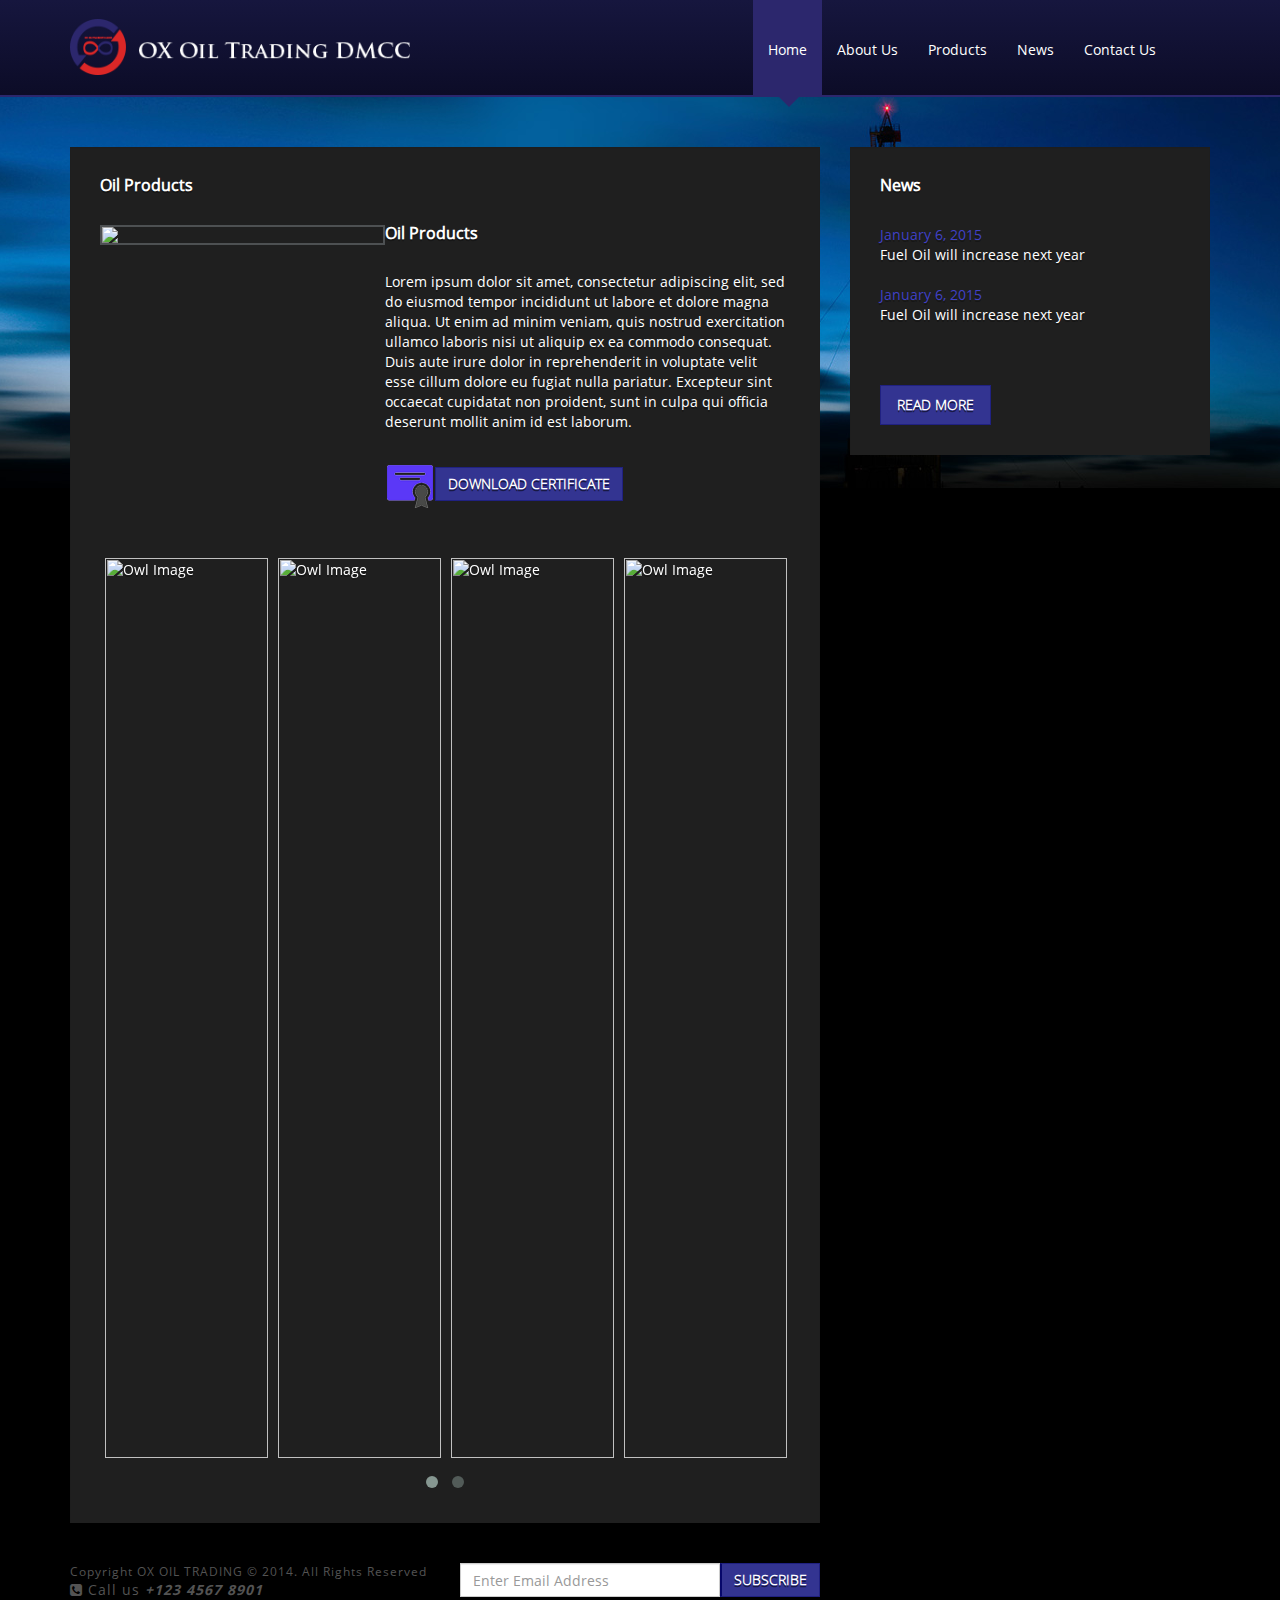
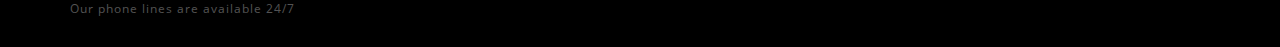
==== products.html @ db92dbe6 "Ox Oil Theme" ====
<html lang="en-US"><!--<![endif]--><head>
    <meta charset="utf-8">
    <meta http-equiv="X-UA-Compatible" content="IE=edge">
    <meta name="viewport" content="width=device-width, initial-scale=1.0">
    <meta charset="UTF-8">
    <meta name="base_url" content="http://metagra-dmcc.ae">
    <title>Ox Oil Trading DMCC</title>

    <link rel="stylesheet" href="bootstrap/css/bootstrap.min.css"/>
    <link rel="stylesheet" href="font-awesome/css/font-awesome.css"/>
    <link rel="stylesheet" href="style.css"/>

    <link rel="stylesheet" href="js/owl-carousel/owl.carousel.css"/>
    <link rel="stylesheet" href="js/owl-carousel/owl.theme.css"/>
    <link rel="stylesheet" href="js/owl-carousel/owl.transitions.css"/>

</head>
<body cz-shortcut-listen="true">
<!--Start Content-->

<!--Header-->
<header>
    <div class="container" id="logo">
        <div class="row">
            <div class="col-lg-4">
                <a href="http://metagra-dmcc.ae">
                    <img class="img-responsive logo-img" src="images/logo.png" alt="Ox Oil Trading DMCC">
                </a>
            </div>
            <div class="col-lg-5 col-md-offset-3">
                <nav class="text-center">
                    <div class="navbar-header">
                        <button type="button" class="navbar-toggle collapsed" data-toggle="collapse" data-target="#bs-navbar-collapse-1">
                            <span class="sr-only">Toggle navigation</span>
                            <span class="icon-bar"></span>
                            <span class="icon-bar"></span>
                            <span class="icon-bar"></span>
                        </button>
                    </div>

                    <!-- Collect the nav links, forms, and other content for toggling -->
                    <div class="collapse navbar-collapse" id="bs-navbar-collapse-1">
                        <ul class="nav navbar-nav sm" id="main-menu">
                            <li class="active main-items"><a href="#"><img src="images/caret.png" alt="" class="nav-caret"/></i>Home</a></li>
                            <li class=" main-items"><a href="#"><img src="images/caret.png" alt="" class="nav-caret"/>About Us</a></li>
                            <li class=" main-items"><a href="#"><img src="images/caret.png" alt="" class="nav-caret"/>Products</a></li>
                            <li class=" main-items"><a href="#"><img src="images/caret.png" alt="" class="nav-caret"/>News</a></li>
                            <li class=" main-items"><a href="#"><img src="images/caret.png" alt="" class="nav-caret"/>Contact Us</a></li>
                        </ul>
                    </div>
                </nav>
            </div>
        </div>
    </div>
</header>

<section class="main-section with-bg">
    <div class="container">
        <div class="row">

            <div class="col-md-8">
                <div class="well" style="min-height: 285px;">
                    <div class="row">
                        <div class="col-md-12"><h2 class="title">Oil Products</h2></div>
                        <div class="col-sm-5" style="padding-right: 0">
                            <a href="#">
                                <img class="media-object img-responsive" src="http://lorempixel.com/250/180/">
                            </a>
                        </div>
                        <div class="col-sm-7" style="padding-left: 0">
                            <h2 class="title">Oil Products</h2>
                            <p>Lorem ipsum dolor sit amet, consectetur adipiscing elit, sed do eiusmod tempor incididunt ut labore et dolore magna aliqua. Ut enim ad minim veniam, quis nostrud exercitation ullamco laboris nisi ut aliquip ex ea commodo consequat. Duis aute irure dolor in reprehenderit in voluptate velit esse cillum dolore eu fugiat nulla pariatur. Excepteur sint occaecat cupidatat non proident, sunt in culpa qui officia deserunt mollit anim id est laborum.</p>
                            <div style="margin-top:30px">
                                <img src="images/certificate-icon.png" alt="" class="certificate"/>
                                <button class="btn btn-primary btn-blue">DOWNLOAD CERTIFICATE</button>
                            </div>
                        </div>
                    </div>
                    <div class="row">
                        <div class="col-md-12" style="margin-top: 50px;">

                            <div id="owl-carousel">

                                <div class="item"><img src="http://lorempixel.com/200/300/" alt="Owl Image"></div>
                                <div class="item"><img src="http://lorempixel.com/200/300/" alt="Owl Image"></div>
                                <div class="item"><img src="http://lorempixel.com/200/300/" alt="Owl Image"></div>
                                <div class="item"><img src="http://lorempixel.com/200/300/" alt="Owl Image"></div>
                                <div class="item"><img src="http://lorempixel.com/200/300/" alt="Owl Image"></div>
                                <div class="item"><img src="http://lorempixel.com/200/300/" alt="Owl Image"></div>
                                <div class="item"><img src="http://lorempixel.com/200/300/" alt="Owl Image"></div>
                                <div class="item"><img src="http://lorempixel.com/200/300/" alt="Owl Image"></div>

                            </div>

                        </div>
                    </div>
                </div>
            </div>
            <div class="col-md-4">
                <div class="well">
                    <h2 class="title">News</h2>
                    <ul class="list-unstyled recent">
                        <li><a href="#">January 6, 2015</a><p>Fuel Oil will increase next year</p></li>
                        <li><a href="#">January 6, 2015</a><p>Fuel Oil will increase next year</p></li>
                    </ul>

                    <button class="btn btn-primary btn-blue btn-lg">READ MORE</button>
                </div>
            </div>
        </div>
    </div>

</section>


<!--Footer-->
<footer>
    <!--footer bottom-->
    <section class="bottom">
        <div class="container copyright">
            <div class="row">
                <div class="col-lg-4 col-sm-6">
                    <small>Copyright OX OIL TRADING © 2014. All Rights Reserved</small>
                    <p><i class="fa fa-phone-square"></i> Call us <span class="emp"><b>+123 4567 8901</b></span>
                        <br/> <small>Our phone lines are available 24/7</small>
                    </p>
                </div>
                <div class="col-lg-4 col-sm-6">
                    <div class="input-group sexy-form">
                        <input type="text" class="form-control" placeholder="Enter Email Address">
                        <span class="input-group-btn">
                            <button class="btn btn-primary btn-blue" type="button">SUBSCRIBE</button>
                        </span>
                    </div><!-- /input-group -->
                </div>
            </div>

        </div>
    </section>
</footer>

<script src="jquery/jquery.min.js"></script>
<script src="bootstrap/js/bootstrap.min.js"></script>
<script src="js/owl-carousel/owl.carousel.min.js"></script>
<script src="js/jquery.jticker.js"></script>
<script type="text/javascript">
    jQuery(function($) {
        $('.ticker').jTicker({
            offset: 2
        });
        $("#owl-carousel").owlCarousel({

            autoPlay: 3000, //Set AutoPlay to 3 seconds

            items : 4,
            itemsDesktop : [1199,3],
            itemsDesktopSmall : [979,3]

        });
    });
</script>


</body>
</html>
---- style.css ----
/*
Theme Name: Metagra iBoostme Theme
Theme URI: http://preview.iboostme.com/metagra/;
Author: iBoostme (Asshurim)
Author URI: http://iboostme.com/
Description: iBoostme delivers comprehensive web services ranging from custom website design to development of complex enterprise web applications. We base our offerings on an understanding of clients’ business requirements and providing dependable solutions. We combine business domain knowledge with technology competence and proven methodologies to deliver high quality results in a cost-effective manner to maximize your competitive advantage and productivity. We work double to satisfy the needs of our clients and to meet their expectations. Moreover, we work extra just be able to serve our clients more than what they deserve. We deliberately manifest light year – generating services to provide you unique, superb and feasible products that you are worthy of having.
Version: 1.0
License: GNU General Public License v2 or later
License URI: http://www.gnu.org/licenses/gpl-2.0.html
Tags: custom-design, cjnetsolutions, asshurim, cjnet, wordpress-corporate, iboostme
Text Domain:  iBoostme Metagra Project
*/

html, body {
    width: auto !important;
    overflow-x: hidden !important;
    font-size: 14px;
    color: #fff;
    background-color: #000;
}

body{

}

*{
    font-family:'opensans-regular', sans-serif;
}
b{
    font-family: 'opensans-bold', sans-serif;
}
/*Formats*/
.italic{
    font-style: italic;
}

/*Sections*/
section{
    color: #444444;
}
/*
section img, .featured-list figure{
    position: relative;
    overflow: hidden;
    */
/*border: 6px solid #FFF;*//*

    box-shadow: 0 1px 5px rgba(0,0,0,.05), 0 0 0 1px #e5e5e5;
    -moz-box-shadow: 0 1px 5px rgba(0,0,0,.05), 0 0 0 1px #e5e5e5;
    -webkit-box-shadow: 0 1px 5px rgba(0,0,0,.05), 0 0 0 1px #e5e5e5;
}
section img:after, .featured-list figure:after{
    content: '';
    position: absolute;
    top: -2px;
    left: -2px;
    right: -2px;
    bottom: -2px;
    background: #e5e5e5;
    z-index: -1;
}
*/

/*Headings*/
h2 {
    font-size: 33px;
    margin-top: 30px;
    font-weight: 300;
    letter-spacing: 0;
}
h2.no-background, h2.single-line {
    position: relative;
    overflow: hidden;
    min-height: 40px;
    color: #444444;
    font-size: 26px;
}
h2.no-background span, h2.single-line span {
    display: inline-block;
    vertical-align: baseline;
    zoom: 1;
    *display: inline;
    *vertical-align: auto;
    position: relative;
    padding: 0 20px;
}
h2.no-background span:before,
h2.no-background span:after {
    content: '';
    display: block;
    width: 1000px;
    position: absolute;
    top: 0.5em;
    background: url('images/light-heading-sp.png') repeat-x bottom transparent;
    height: 6px;
}
h2.no-background span:before, h2.single-line span:before {
    right: 100%;
}
h2.no-background span:after, h2.single-line span:after {
    left: 100%;
}
h2.no-background b{
    color: #c7810d;
}
h2.no-background .emp{
    color: #fff;
    font-weight: bold;
}

/*Single Line*/
h2.single-line{
    font-size: 22px;
    color: #555555;
}
h2.single-line.md{
    font-size: 22px;
    letter-spacing: 1px;
}
h2.single-line.md b{
    color: #c7810d;
}
h2.single-line.md span{
    padding: 0 22px;
}
h2.single-line span:before,
h2.single-line span:after {
    content: '';
    display: block;
    width: 1000px;
    position: absolute;
    border-top: 1px solid #dfdfdf;
    top: 0.8em;
    height: 6px;
}


/*Header*/
header{
    position: relative;
    z-index: 99;
    border-bottom: 2px solid #2c276d;
    background: #16163e; /* Old browsers */
    background: -moz-linear-gradient(top,  #16163e 0%, #0c0c27 100%); /* FF3.6+ */
    background: -webkit-gradient(linear, left top, left bottom, color-stop(0%,#16163e), color-stop(100%,#0c0c27)); /* Chrome,Safari4+ */
    background: -webkit-linear-gradient(top,  #16163e 0%,#0c0c27 100%); /* Chrome10+,Safari5.1+ */
    background: -o-linear-gradient(top,  #16163e 0%,#0c0c27 100%); /* Opera 11.10+ */
    background: -ms-linear-gradient(top,  #16163e 0%,#0c0c27 100%); /* IE10+ */
    background: linear-gradient(to bottom,  #16163e 0%,#0c0c27 100%); /* W3C */
    filter: progid:DXImageTransform.Microsoft.gradient( startColorstr='#16163e', endColorstr='#0c0c27',GradientType=0 ); /* IE6-9 */
}

header #logo{
}
header #logo .logo-img {
    margin-top: 19px;
    padding-right: 20px;
    float:left;
}

header #logo .logo-tag {
    padding: 22px 25px 25px 25px;
}
/*Navigation Bar*/
.navbar-nav {
    display: inline-block;
    float: none;
    border-bottom-left-radius: 5px;
    border-top-left-radius: 5px;
}

.navbar-collapse{
    text-align: left;
    padding-left: 0;
    padding-right: 0;
}
.navbar-toggle .icon-bar{
    background-color: white;
}
.navbar-nav li a{ color: white; padding: 40px 15px 35px 15px;  transition: all .3s; }
.nav-caret { position: absolute;  top:100%;  left: 35%; opacity: 0; transition: all .3s;  }
.navbar-nav .active .nav-caret{ opacity: 1; }
.navbar-nav li a:hover,.navbar-nav li a:focus, .navbar-nav .active{
    background-color: #2c276d;
}

/*Regulators*/
.emp { font-style: italic; font-weight: bold; font-family: 'opensans-bold', sans-serif; }
.btn-blue{ border-radius: 0; border-color: #202181; background-color: #333491; font-weight: bold; text-shadow: 0px 2px 0px rgba(0, 0, 0, 0.54); font-family: 'opensans-light', sans-serif; }
.btn-blue:hover { background-color: #3839a3; border-color: #202181; }
.btn-lg { font-size: 14px; }

/*Wells*/
.well { padding: 30px; border-radius: 0; background-color: #1f1f1f; border:none; color: #fff; text-shadow: 0px 2px 0px rgba(0, 0, 0, 0.3);}
.well .title { font-size: 16px; font-weight: bold;  margin: 0 0 30px 0;  }
.well a { color: #4041c4; text-decoration: none; }
.well .recent { margin-bottom: 60px; }
.well .recent li { margin-bottom: 20px; }
.well .media p { font-size: 13px; line-height: 2; }
.well .media-left { padding-right: 20px; }
.well .media-object { border: 2px solid #4d5052; }

.post-nav li { padding: 5px  15px;  transition: all .3s; }
.post-nav li:hover a { color: white; }
.post-nav li a { font-weight: bold; text-shadow: 0px 2px 0px rgba(0, 0, 0, 0.3); transition: all .3s;}
.post-nav li:hover { background-color: #4c4c4c; color: white !important; cursor: pointer }

.ticker { position: relative;  bottom: 25px; font-weight: bold; padding: 0 100px;  color: white; width: 90%;  margin: 0 auto; }
.ticker .stat { margin-left: 10px; color: #289328; font-weight: bold; }
.ticker .item { margin-right: 30px; }
.ticker .stat .fa { margin-right: 5px; }
/*Forms*/
.sexy-form {  }
.sexy-form .form-control{  border-radius: 0; }
.sexy-form .btn { border-radius: 0; border-left: 3px solid #06076a; }

.certificate { position: relative; top: 3px; left: 2px; }
.main-section.with-bg { background: url('images/banner-clean.jpg') no-repeat top center; min-height: 500px; }
.main-section.with-bg .container { padding-top: 50px; }
/*Owl Carousel*/
#owl-carousel .item{  margin: 3px 5px;  }
#owl-carousel .item img{  display: block;  width: 100%;  height: auto;  }

/*Footer*/
footer .ucwords { margin-bottom: 2px; }
footer .subscription{  padding: 25px 18px 0 0; }
footer .subscription input[type='email'] {
    font-size: 14px;
}
footer .lead { font-size: 16px; }

footer .links{
    padding: 0 0 40px 0;
}

footer .links h3{
    font-weight: 700;
}

footer .links li>a{
    color: #252525;
    font-size: 16px;
    line-height: 4vh;
}

footer .bottom{
    padding: 20px 0;
    color: #535353;
    font-weight: 300;
    background-color: #000000;
    letter-spacing: 1px;
}

footer .list-items {
    padding-left: 15px;

}
footer .list-items li a {  font-size: 14px;}
footer .list-items li a i { margin-right: 5px; }

@font-face {
    font-family: 'opensans-regular';
    src: url(font/OpenSans-Regular.ttf);
}
@font-face {
    font-family: 'opensans-bold';
    src: url(font/OpenSans-Bold.ttf);
}
@font-face {
    font-family: 'opensans-light';
    src: url(font/OpenSans-Light.ttf);
}

@media(max-width:768px) {
    .navbar-nav li a {
        padding: 15px 15px 15px 15px;
    }
}
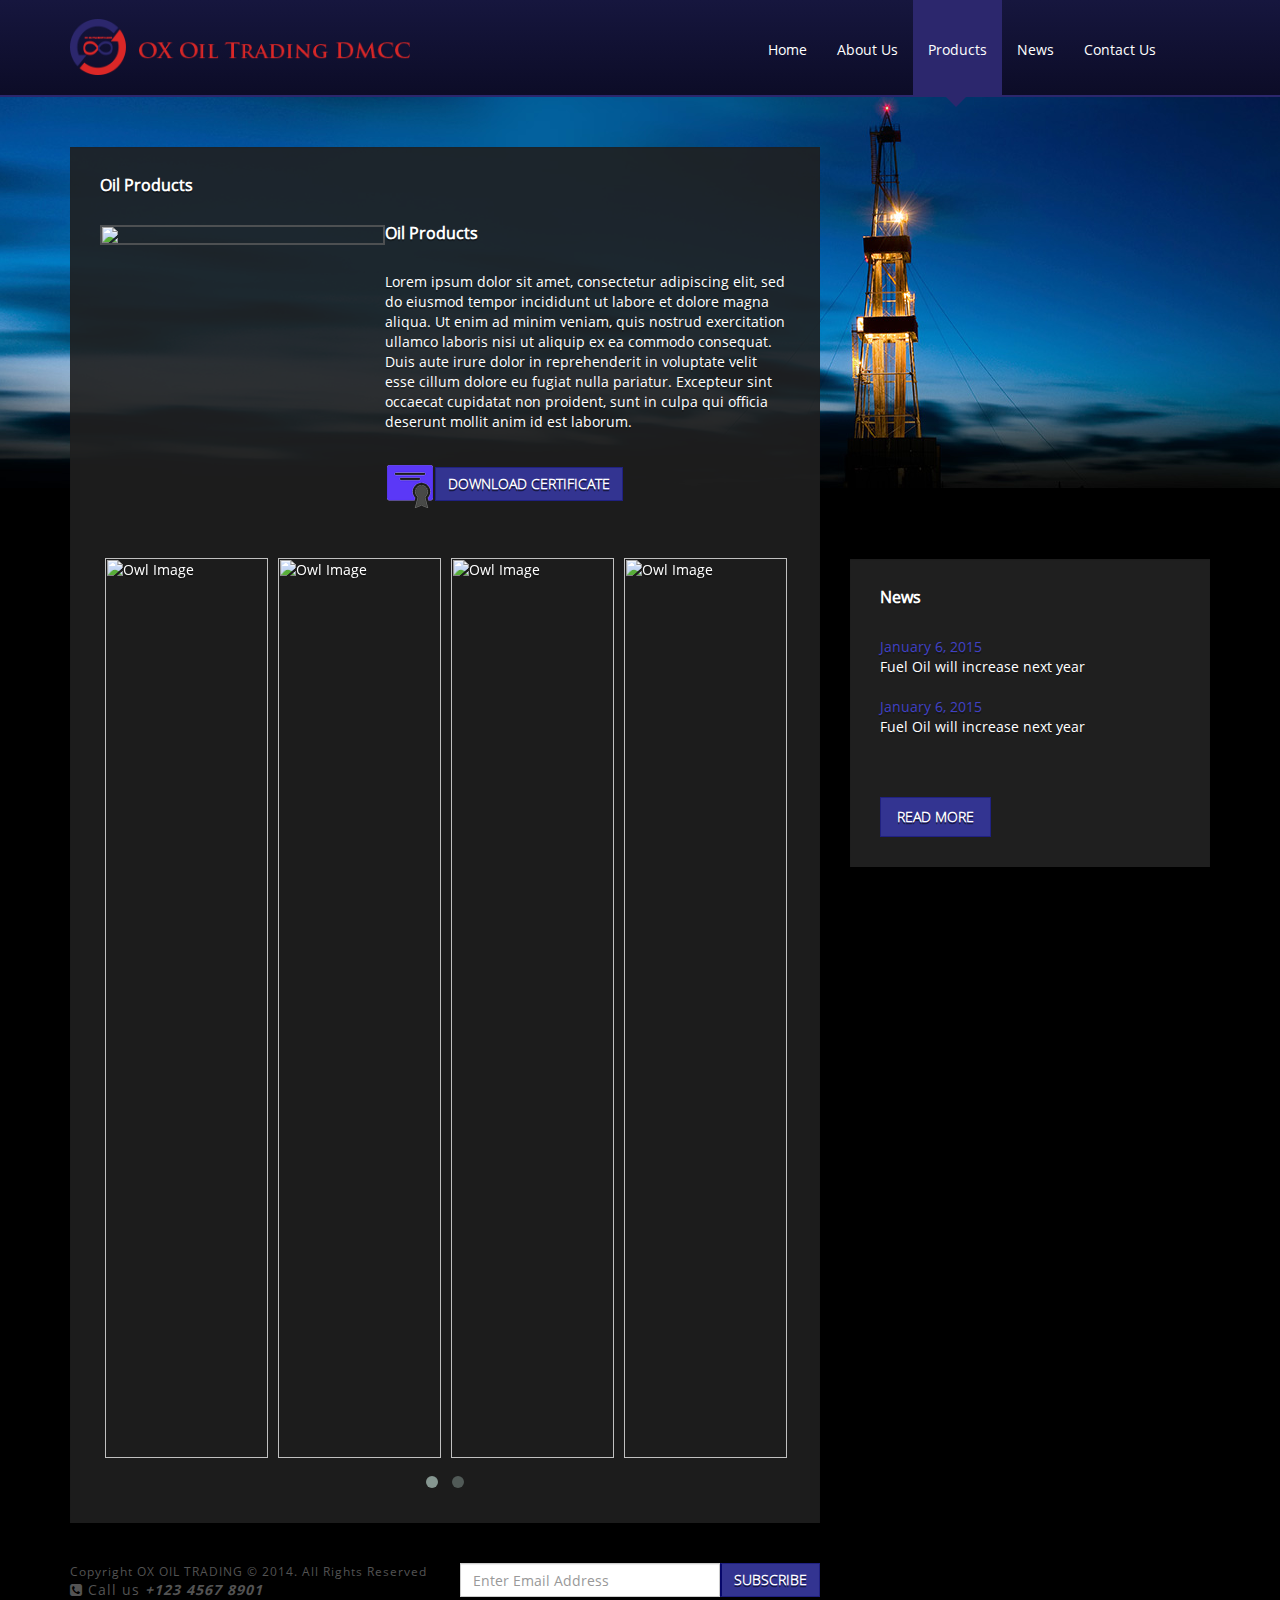
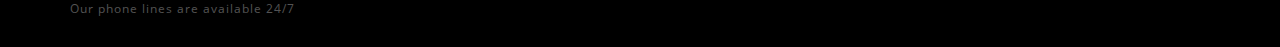
==== commit 565cb623: "Ox Oil Theme" ====
--- a/products.html
+++ b/products.html
@@ -41,9 +41,9 @@
                     <!-- Collect the nav links, forms, and other content for toggling -->
                     <div class="collapse navbar-collapse" id="bs-navbar-collapse-1">
                         <ul class="nav navbar-nav sm" id="main-menu">
-                            <li class="active main-items"><a href="#"><img src="images/caret.png" alt="" class="nav-caret"/></i>Home</a></li>
+                            <li class=" main-items"><a href="index.html"><img src="images/caret.png" alt="" class="nav-caret"/></i>Home</a></li>
                             <li class=" main-items"><a href="#"><img src="images/caret.png" alt="" class="nav-caret"/>About Us</a></li>
-                            <li class=" main-items"><a href="#"><img src="images/caret.png" alt="" class="nav-caret"/>Products</a></li>
+                            <li class="active main-items"><a href="products.html"><img src="images/caret.png" alt="" class="nav-caret"/>Products</a></li>
                             <li class=" main-items"><a href="#"><img src="images/caret.png" alt="" class="nav-caret"/>News</a></li>
                             <li class=" main-items"><a href="#"><img src="images/caret.png" alt="" class="nav-caret"/>Contact Us</a></li>
                         </ul>
@@ -59,7 +59,7 @@
         <div class="row">
 
             <div class="col-md-8">
-                <div class="well" style="min-height: 285px;">
+                <div class="well well-products" style="min-height: 285px;">
                     <div class="row">
                         <div class="col-md-12"><h2 class="title">Oil Products</h2></div>
                         <div class="col-sm-5" style="padding-right: 0">
@@ -97,7 +97,7 @@
                 </div>
             </div>
             <div class="col-md-4">
-                <div class="well">
+                <div class="well well-products-sidebar">
                     <h2 class="title">News</h2>
                     <ul class="list-unstyled recent">
                         <li><a href="#">January 6, 2015</a><p>Fuel Oil will increase next year</p></li>
--- a/style.css
+++ b/style.css
@@ -1,14 +1,14 @@
 /*
-Theme Name: Metagra iBoostme Theme
-Theme URI: http://preview.iboostme.com/metagra/;
-Author: iBoostme (Asshurim)
+Theme Name: OxOil Trading Theme
+Theme URI: http://preview.iboostme.com/oxoil/wordpress/;
+Author: iBoostme (JuniBrosas)
 Author URI: http://iboostme.com/
 Description: iBoostme delivers comprehensive web services ranging from custom website design to development of complex enterprise web applications. We base our offerings on an understanding of clients’ business requirements and providing dependable solutions. We combine business domain knowledge with technology competence and proven methodologies to deliver high quality results in a cost-effective manner to maximize your competitive advantage and productivity. We work double to satisfy the needs of our clients and to meet their expectations. Moreover, we work extra just be able to serve our clients more than what they deserve. We deliberately manifest light year – generating services to provide you unique, superb and feasible products that you are worthy of having.
 Version: 1.0
 License: GNU General Public License v2 or later
 License URI: http://www.gnu.org/licenses/gpl-2.0.html
 Tags: custom-design, cjnetsolutions, asshurim, cjnet, wordpress-corporate, iboostme
-Text Domain:  iBoostme Metagra Project
+Text Domain:  iBoostme OxOil Project
 */
 
 html, body {
@@ -200,6 +200,9 @@
 .well .media-left { padding-right: 20px; }
 .well .media-object { border: 2px solid #4d5052; }
 
+.well-products { background-color: rgba(31,31,31,0.9); }
+.well-products-sidebar { margin-top: 412px; }
+
 .post-nav li { padding: 5px  15px;  transition: all .3s; }
 .post-nav li:hover a { color: white; }
 .post-nav li a { font-weight: bold; text-shadow: 0px 2px 0px rgba(0, 0, 0, 0.3); transition: all .3s;}
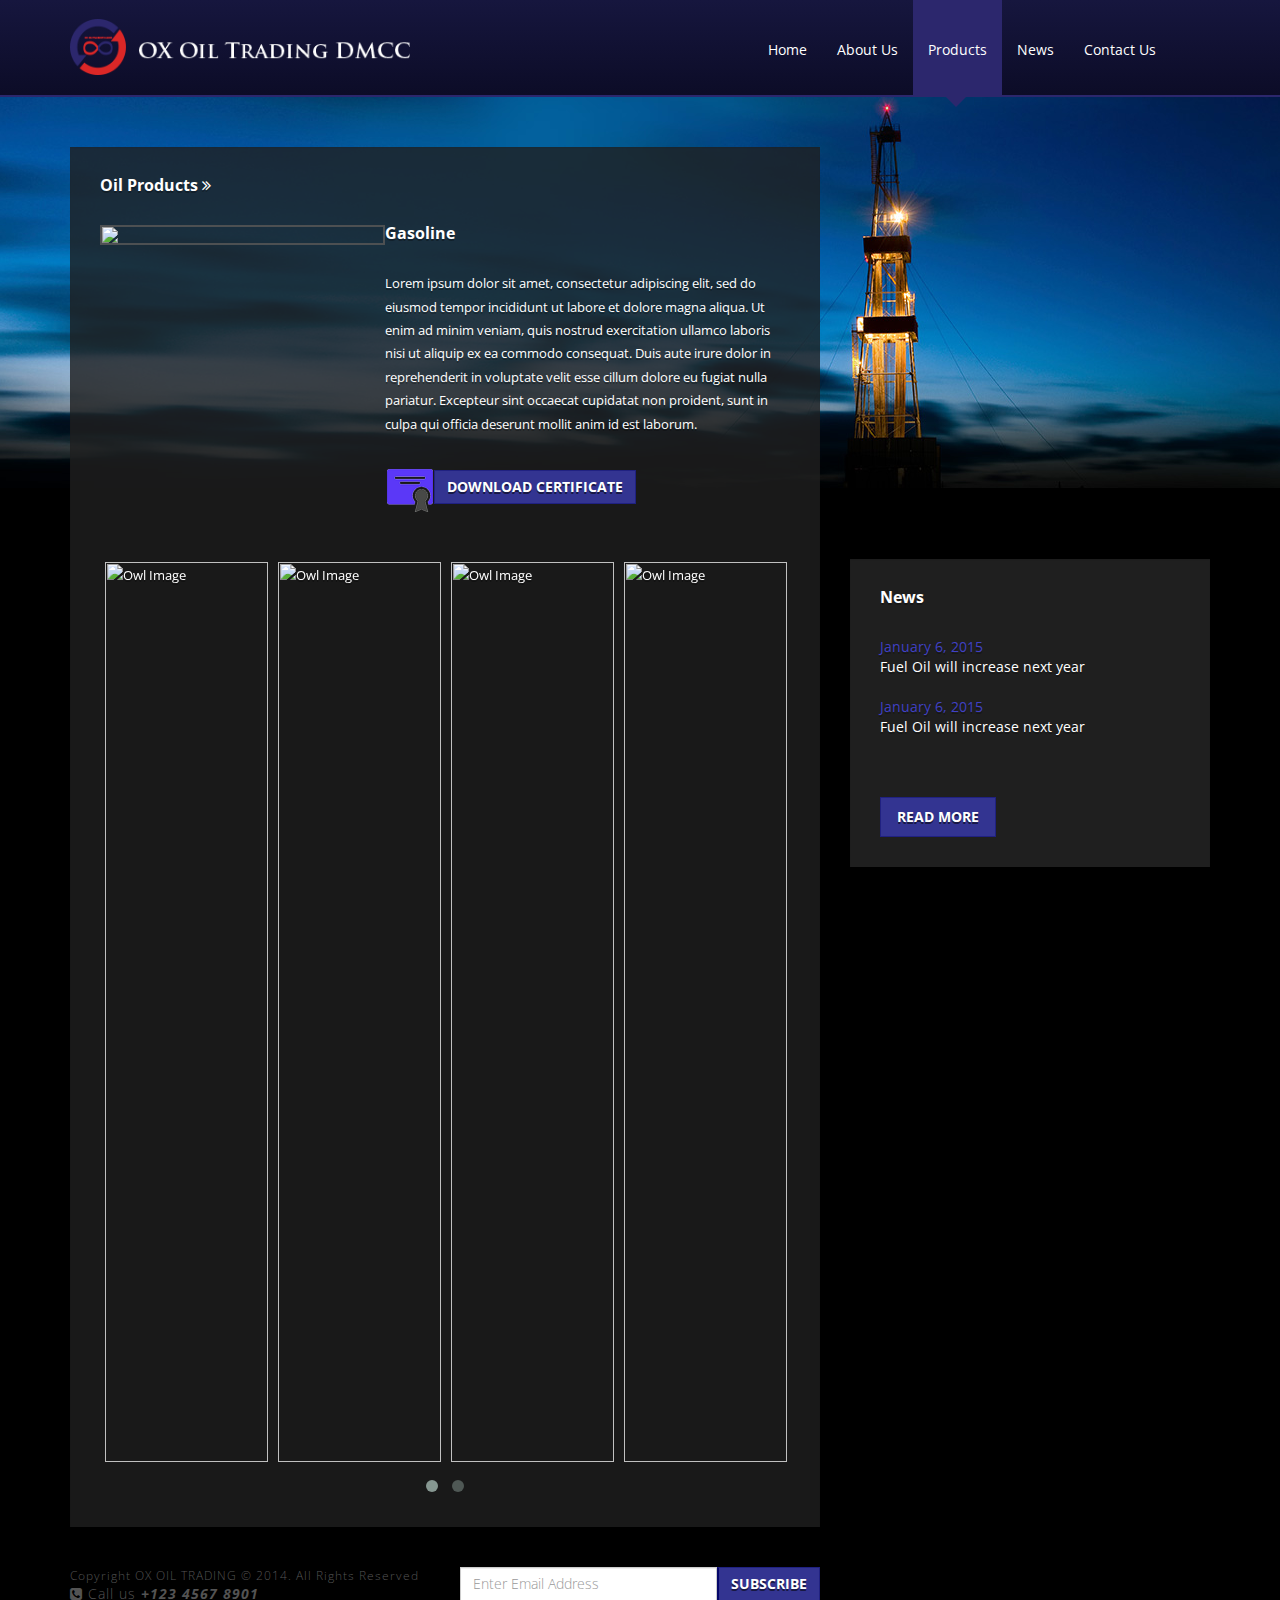
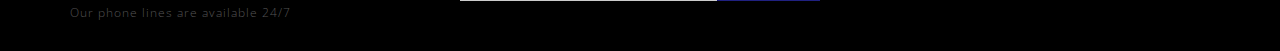
==== commit c52e6667: "Ox Oil Theme" ====
--- a/products.html
+++ b/products.html
@@ -6,9 +6,11 @@
     <meta name="base_url" content="http://metagra-dmcc.ae">
     <title>Ox Oil Trading DMCC</title>
 
+    <link href='http://fonts.googleapis.com/css?family=Open+Sans:300italic,700italic,700,400' rel='stylesheet' type='text/css'>
     <link rel="stylesheet" href="bootstrap/css/bootstrap.min.css"/>
     <link rel="stylesheet" href="font-awesome/css/font-awesome.css"/>
     <link rel="stylesheet" href="style.css"/>
+
 
     <link rel="stylesheet" href="js/owl-carousel/owl.carousel.css"/>
     <link rel="stylesheet" href="js/owl-carousel/owl.theme.css"/>
@@ -59,16 +61,16 @@
         <div class="row">
 
             <div class="col-md-8">
-                <div class="well well-products" style="min-height: 285px;">
+                <div class="well well-products well-main" style="min-height: 285px;">
                     <div class="row">
-                        <div class="col-md-12"><h2 class="title">Oil Products</h2></div>
+                        <div class="col-md-12"><h2 class="title">Oil Products <i class="fa fa-angle-double-right"></i> </h2></div>
                         <div class="col-sm-5" style="padding-right: 0">
                             <a href="#">
                                 <img class="media-object img-responsive" src="http://lorempixel.com/250/180/">
                             </a>
                         </div>
                         <div class="col-sm-7" style="padding-left: 0">
-                            <h2 class="title">Oil Products</h2>
+                            <h2 class="title">Gasoline</h2>
                             <p>Lorem ipsum dolor sit amet, consectetur adipiscing elit, sed do eiusmod tempor incididunt ut labore et dolore magna aliqua. Ut enim ad minim veniam, quis nostrud exercitation ullamco laboris nisi ut aliquip ex ea commodo consequat. Duis aute irure dolor in reprehenderit in voluptate velit esse cillum dolore eu fugiat nulla pariatur. Excepteur sint occaecat cupidatat non proident, sunt in culpa qui officia deserunt mollit anim id est laborum.</p>
                             <div style="margin-top:30px">
                                 <img src="images/certificate-icon.png" alt="" class="certificate"/>
--- a/style.css
+++ b/style.css
@@ -24,10 +24,10 @@
 }
 
 *{
-    font-family:'opensans-regular', sans-serif;
+    font-family: 'Open Sans', sans-serif;
 }
 b{
-    font-family: 'opensans-bold', sans-serif;
+    font-family: 'Open Sans', sans-serif;
 }
 /*Formats*/
 .italic{
@@ -185,8 +185,8 @@
 }
 
 /*Regulators*/
-.emp { font-style: italic; font-weight: bold; font-family: 'opensans-bold', sans-serif; }
-.btn-blue{ border-radius: 0; border-color: #202181; background-color: #333491; font-weight: bold; text-shadow: 0px 2px 0px rgba(0, 0, 0, 0.54); font-family: 'opensans-light', sans-serif; }
+.emp { font-style: italic; font-weight: bold; font-family: 'Open Sans', sans-serif;}
+.btn-blue{ border-radius: 0; border-color: #202181; background-color: #333491; font-weight: bold; text-shadow: 0px 2px 0px rgba(0, 0, 0, 0.54); font-family: 'Open Sans', sans-serif; }
 .btn-blue:hover { background-color: #3839a3; border-color: #202181; }
 .btn-lg { font-size: 14px; }
 
@@ -200,8 +200,9 @@
 .well .media-left { padding-right: 20px; }
 .well .media-object { border: 2px solid #4d5052; }
 
-.well-products { background-color: rgba(31,31,31,0.9); }
+.well-products { background-color: rgba(31,31,31,0.8); }
 .well-products-sidebar { margin-top: 412px; }
+.well-main { line-height: 1.8; font-size: 13px; }
 
 .post-nav li { padding: 5px  15px;  transition: all .3s; }
 .post-nav li:hover a { color: white; }
@@ -261,6 +262,8 @@
 footer .list-items li a {  font-size: 14px;}
 footer .list-items li a i { margin-right: 5px; }
 
+
+
 @font-face {
     font-family: 'opensans-regular';
     src: url(font/OpenSans-Regular.ttf);
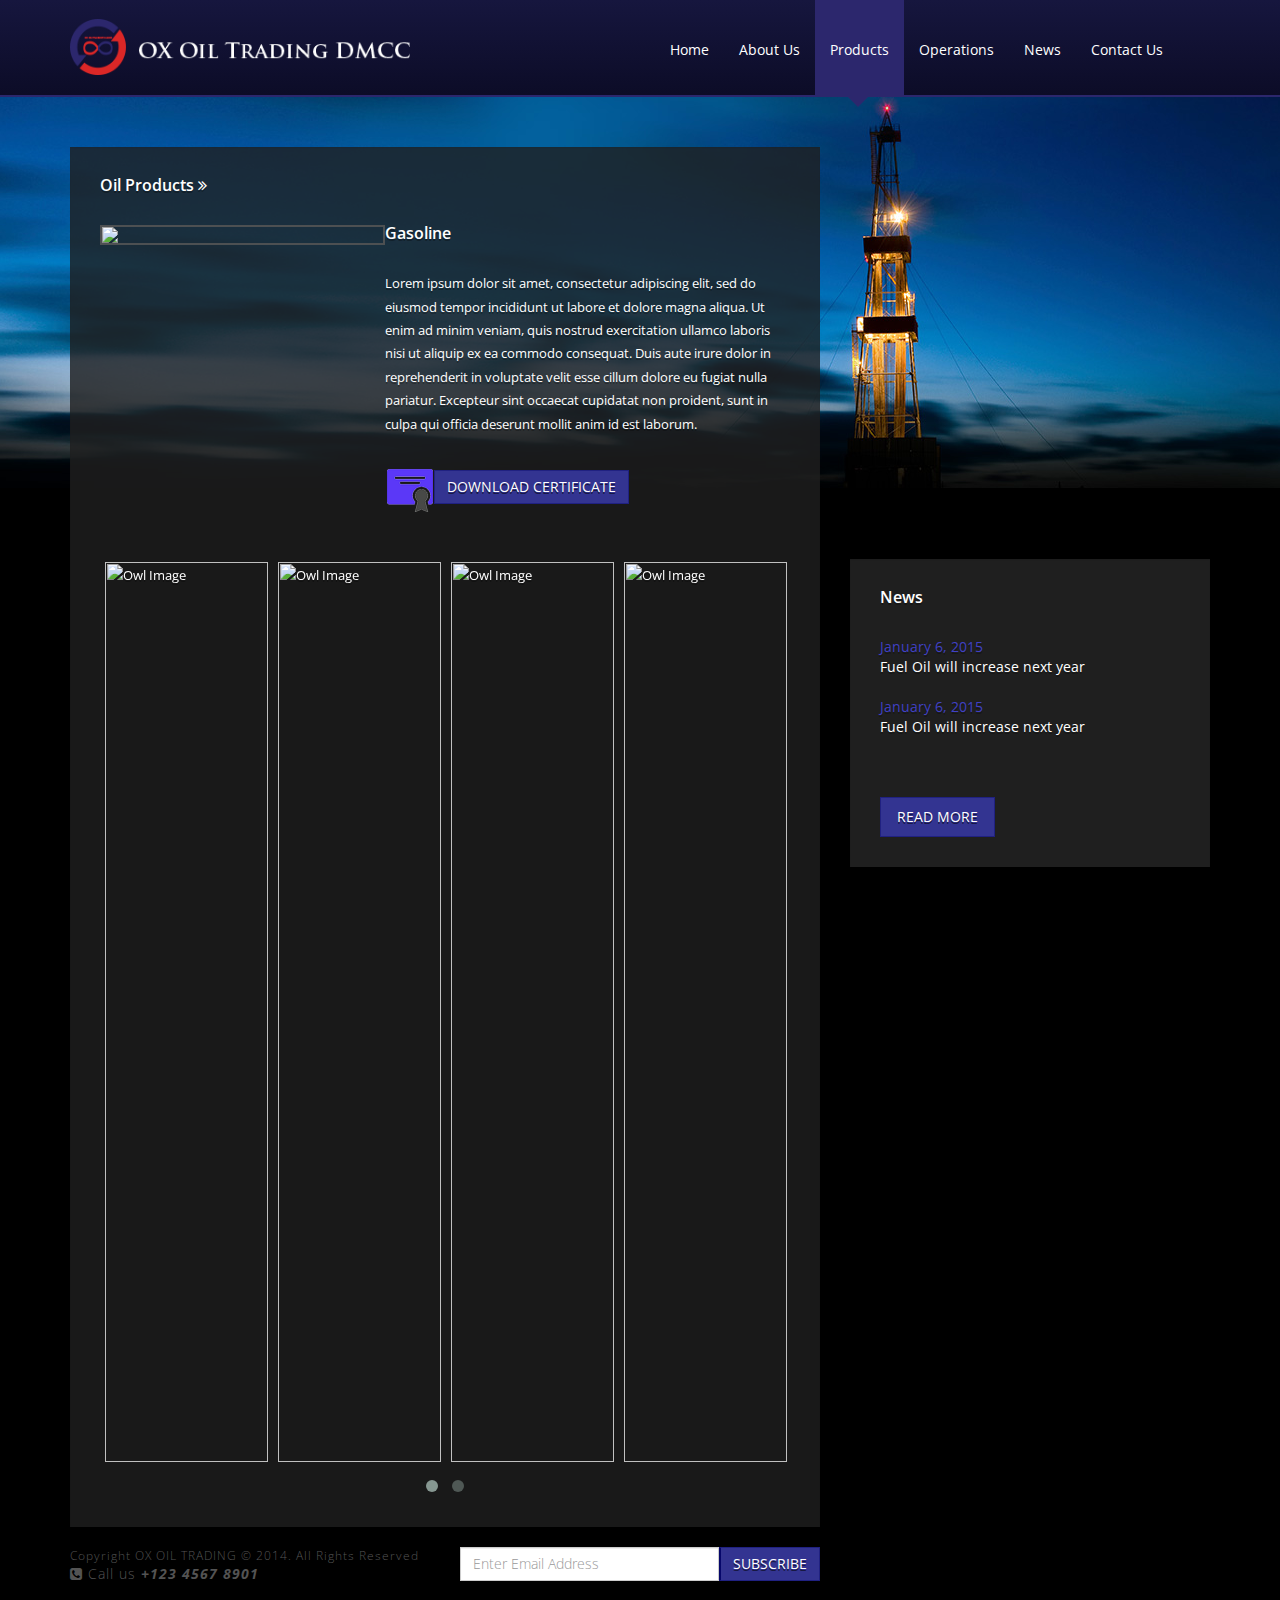
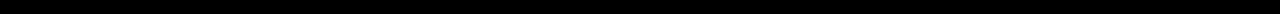
==== commit b19b7198: "Ox Oil Theme" ====
--- a/products.html
+++ b/products.html
@@ -6,11 +6,10 @@
     <meta name="base_url" content="http://metagra-dmcc.ae">
     <title>Ox Oil Trading DMCC</title>
 
-    <link href='http://fonts.googleapis.com/css?family=Open+Sans:300italic,700italic,700,400' rel='stylesheet' type='text/css'>
+    <link href='http://fonts.googleapis.com/css?family=Open+Sans:300italic,700italic,700,600,400' rel='stylesheet' type='text/css'>
     <link rel="stylesheet" href="bootstrap/css/bootstrap.min.css"/>
     <link rel="stylesheet" href="font-awesome/css/font-awesome.css"/>
     <link rel="stylesheet" href="style.css"/>
-
 
     <link rel="stylesheet" href="js/owl-carousel/owl.carousel.css"/>
     <link rel="stylesheet" href="js/owl-carousel/owl.theme.css"/>
@@ -29,7 +28,7 @@
                     <img class="img-responsive logo-img" src="images/logo.png" alt="Ox Oil Trading DMCC">
                 </a>
             </div>
-            <div class="col-lg-5 col-md-offset-3">
+            <div class="col-lg-6 col-md-offset-2">
                 <nav class="text-center">
                     <div class="navbar-header">
                         <button type="button" class="navbar-toggle collapsed" data-toggle="collapse" data-target="#bs-navbar-collapse-1">
@@ -46,6 +45,7 @@
                             <li class=" main-items"><a href="index.html"><img src="images/caret.png" alt="" class="nav-caret"/></i>Home</a></li>
                             <li class=" main-items"><a href="#"><img src="images/caret.png" alt="" class="nav-caret"/>About Us</a></li>
                             <li class="active main-items"><a href="products.html"><img src="images/caret.png" alt="" class="nav-caret"/>Products</a></li>
+                            <li class=" main-items"><a href="#"><img src="images/caret.png" alt="" class="nav-caret"/>Operations</a></li>
                             <li class=" main-items"><a href="#"><img src="images/caret.png" alt="" class="nav-caret"/>News</a></li>
                             <li class=" main-items"><a href="#"><img src="images/caret.png" alt="" class="nav-caret"/>Contact Us</a></li>
                         </ul>
@@ -124,7 +124,6 @@
                 <div class="col-lg-4 col-sm-6">
                     <small>Copyright OX OIL TRADING © 2014. All Rights Reserved</small>
                     <p><i class="fa fa-phone-square"></i> Call us <span class="emp"><b>+123 4567 8901</b></span>
-                        <br/> <small>Our phone lines are available 24/7</small>
                     </p>
                 </div>
                 <div class="col-lg-4 col-sm-6">
--- a/style.css
+++ b/style.css
@@ -186,13 +186,13 @@
 
 /*Regulators*/
 .emp { font-style: italic; font-weight: bold; font-family: 'Open Sans', sans-serif;}
-.btn-blue{ border-radius: 0; border-color: #202181; background-color: #333491; font-weight: bold; text-shadow: 0px 2px 0px rgba(0, 0, 0, 0.54); font-family: 'Open Sans', sans-serif; }
+.btn-blue{ border-radius: 0; border-color: #202181; background-color: #333491;  text-shadow: 0px 2px 0px rgba(0, 0, 0, 0.54); font-family: 'Open Sans', sans-serif; }
 .btn-blue:hover { background-color: #3839a3; border-color: #202181; }
 .btn-lg { font-size: 14px; }
 
 /*Wells*/
 .well { padding: 30px; border-radius: 0; background-color: #1f1f1f; border:none; color: #fff; text-shadow: 0px 2px 0px rgba(0, 0, 0, 0.3);}
-.well .title { font-size: 16px; font-weight: bold;  margin: 0 0 30px 0;  }
+.well .title { font-size: 16px; font-weight: 600;  margin: 0 0 30px 0;  }
 .well a { color: #4041c4; text-decoration: none; }
 .well .recent { margin-bottom: 60px; }
 .well .recent li { margin-bottom: 20px; }
@@ -204,10 +204,16 @@
 .well-products-sidebar { margin-top: 412px; }
 .well-main { line-height: 1.8; font-size: 13px; }
 
-.post-nav li { padding: 5px  15px;  transition: all .3s; }
-.post-nav li:hover a { color: white; }
-.post-nav li a { font-weight: bold; text-shadow: 0px 2px 0px rgba(0, 0, 0, 0.3); transition: all .3s;}
-.post-nav li:hover { background-color: #4c4c4c; color: white !important; cursor: pointer }
+.post-nav li { padding: 2px  15px;  transition: all .3s; }
+
+.post-nav li a { padding-left: 30px; font-size: 16px; text-shadow: 0px 2px 0px rgba(0, 0, 0, 0.3); transition: all .3s;}
+.post-nav li:hover a, .post-nav .active a { color: white; }
+.post-nav li:hover, .post-nav .active { background-color: #4c4c4c; color: white !important; cursor: pointer }
+.post-nav-container{
+    margin-left: -15px;
+    margin-right: -15px;
+    padding-left: 0;
+}
 
 .ticker { position: relative;  bottom: 25px; font-weight: bold; padding: 0 100px;  color: white; width: 90%;  margin: 0 auto; }
 .ticker .stat { margin-left: 10px; color: #289328; font-weight: bold; }
@@ -248,7 +254,7 @@
 }
 
 footer .bottom{
-    padding: 20px 0;
+    padding: 0 0 20px 0;
     color: #535353;
     font-weight: 300;
     background-color: #000000;
